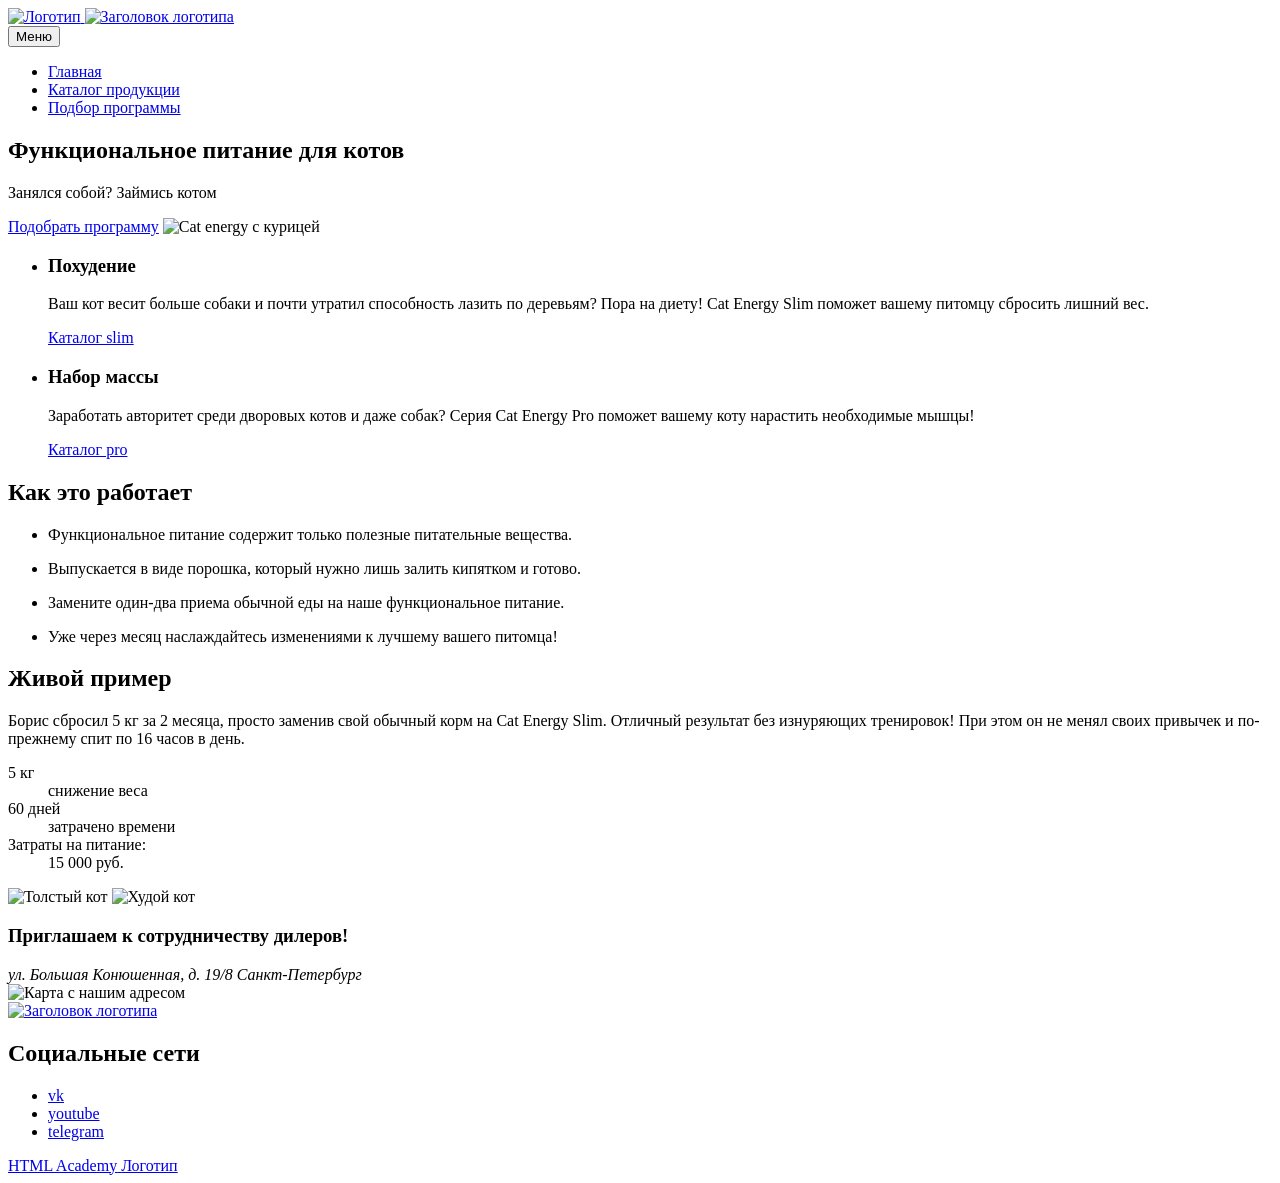
==== source/index.html @ 0c230ec8 "Сделана  базовая стилизация проекта" ====
<!DOCTYPE html>
<html class="page" lang="ru">

<head>
  <meta charset="UTF-8">
  <title>Кэт энерджи</title>
  <meta name="viewport" content="width=device-width,initial-scale=1">
  <link rel="icon" href="favicon.ico">
  <link rel="icon" href="favicons/favicon.svg" type="image/svg+xml">
  <link rel="apple-touch-icon" href="favicons/favicon-apple.png">
  <link rel="manifest" href="manifest.webmanifest">
  <link rel="stylesheet" href="styles/styles.css">
  <script src="scripts/index.js" defer></script>
</head>

<body class="page__body">
  <header class="header">
    <div class="container">
      <a class="header__logo logo" href="./index.html">
        <img class="logo__image logo__image--icon" src="images/logo-mobile.svg" width="33" height="38" alt="Логотип">
        <img class="logo__image logo__image--title" src="images/logo-2.svg" width="101" height="18" alt="Заголовок логотипа">
      </a>
    </div>
    <nav class="nav">
      <button class="nav__toggle button-burger" type="button">Меню</button>
      <ul class="nav__list list">
        <li class="list__item list__item--current">
          <a class="list__link" href="./index.html">Главная</a>
        </li>
        <li class="list__item">
          <a class="list__link" href="./catalog.html">Каталог продукции</a>
        </li>
        <li class="list__item">
          <a class="list__link" href="/">Подбор программы</a>
        </li>
      </ul>
    </nav>
  </header>
  <main class="main-container">
    <section class="hero">
      <div class="container">
        <h1 class="hero__heading">Функциональное питание для котов</h1>
        <p class="hero__text">Занялся собой? Займись котом</p>
        <a class="hero__button button" href="/">Подобрать программу</a>
        <picture>
          <source type="image/png" media="(min-width: 1440px)" srcset="images/hero-desktop@1x.png, images/hero-desktop@2x.png 2x" width="552" height="499">
          <source type="image/png" media="(min-width: 768px)" srcset="images/hero-tablet@1x.png, images/hero-tablet@2x.png 2x" width="709" height="609">
          <img class="hero__image" src="images/hero-mobile@1x.png" srcset="images/hero-mobile@2x.png 2x" width="280" height="270" alt="Cat energy с курицей">
        </picture>
      </div>
    </section>
    <section class="advantages">
      <div class="container">
        <ul class="advantages__list">
          <li class="advantages__item">
            <h3 class="advantages__item-heading">Похудение</h3>
            <p class="advantages__text">Ваш кот весит больше собаки и почти утратил способность лазить по деревьям? Пора на диету! Cat Energy Slim поможет вашему питомцу сбросить лишний вес.</p>
            <a class="advantages__link" href="/">Каталог slim</a>
          </li>
          <li class="advantages__item">
            <h3 class="advantages__item-heading">Набор массы</h3>
            <p class="advantages">Заработать авторитет среди дворовых котов и даже собак? Серия Cat Energy Pro поможет вашему коту нарастить необходимые мышцы!</p>
            <a class="advantages__link" href="/">Каталог pro</a>
          </li>
        </ul>
      </div>
    </section>
    <section class="work">
      <div class="container">
        <h2 class="work__heading heading-section">Как это работает</h2>
        <ul class="work__list">
          <li class="work__item work__item--card-one">
            <p class="work__text">Функциональное питание содержит только полезные питательные вещества.</p>
          </li>
          <li class="work__item work__item--card-two">
            <p class="work__text">Выпускается в виде порошка, который нужно лишь залить кипятком и готово.</p>
          </li>
          <li class="work__item work__item--card-three">
            <p class="work__text">Замените один-два приема обычной еды на наше функциональное питание.</p>
          </li>
          <li class="work__item work__item--card-four">
            <p class="work__text">Уже через месяц наслаждайтесь изменениями к лучшему вашего питомца!</p>
          </li>
        </ul>
      </div>
    </section>
    <section class="example">
      <div class="container">
        <h2 class="example heading-section">Живой пример</h2>
        <p class="example__description">Борис сбросил 5 кг за 2 месяца, просто заменив свой обычный корм на Cat Energy Slim. Отличный результат без изнуряющих тренировок! При этом он не менял своих привычек и по-прежнему спит по 16 часов в день.</p>
        <dl class="example__list">
          <div class="example__item">
            <dt class="example__value">5 кг</dt>
            <dd class="example__params">снижение веса</dd>
          </div>
          <div class="example__item">
            <dt class="example__value">60 дней</dt>
            <dd class="example__params">затрачено времени</dd>
          </div>
          <div class="example__item example__item--total">
            <dt class="example__value example__value--total">Затраты на питание:</dt>
            <dd class="example__params example__params--total">15 000 руб.</dd>
          </div>
        </dl>
      </div>
      <div class="example__slider">
        <picture>
          <source type="image/png" media="(min-width: 768px)" srcset="images/cat-before-tablet@1x.png, images/cat-before-tablet@2x.png 2x" width="560" height="512">
          <img class="example__slider-image example__slider-image--fat-cat" src="images/cat-before-mobile@1x.png" srcset="images/cat-before-mobile@2x.png 2x" width="280" height="256" alt="Толстый кот">
        </picture>
        <picture>
          <source type="image/png" media="(min-width: 768px)" srcset="images/cat-after-tablet@1x.png, images/cat-after-tablet@2x.png 2x" width="560" height="512">
          <img class="example__slider-image example__slider-image--thin-cat" src="images/cat-after-mobile@1x.png" srcset="images/cat-after-mobile@2x.png 2x" width="280" height="256" alt="Худой кот">
        </picture>
      </div>
    </section>
    <section class="contacts">
      <div class="container">
        <h3 class="contacts__heading">Приглашаем к сотрудничеству дилеров!</h3>
        <address class="contacts__address">ул. Большая Конюшенная, д. 19/8 Санкт-Петербург</address>
        <div class="contacts-map">
          <picture>
            <source type="image/jpg" media="(min-width: 1440px)" srcset="images/map-desktop@1x.jpg, images/map-desktop@2x.jpg 2x" width="1440" height="400">
            <source type="image/jpg" media="(min-width: 768px)" srcset="images/map-tablet@1x.jpg, images/map-tablet@2x.jpg 2x" width="768" height="400">
            <img class="contacts-map__image" src="images/map-mobile@1x.jpg" srcset="images/map-mobile@2x.jpg 2x" width="320" height="362" alt="Карта с нашим адресом">
          </picture>
        </div>
      </div>
    </section>
  </main>
  <footer class="footer">
    <div class="container">
      <a class="footer__logo logo-title" href="/">
        <img class="logo-title__image" src="/" width="128" height="24" alt="Заголовок логотипа">
      </a>
      <div class="footer__social-network social-network">
        <h2 class="visually-hidden">Социальные сети</h2>
        <ul class="social-network__list">
          <li class="social-network__item">
            <a class="social-network__link social-network__link--vk" href="/">vk</a>
          </li>
          <li class="social-network__item">
            <a class="social-network__link social-network__link--youtube" href="/">youtube</a>
          </li>
          <li class="social-network__item">
            <a class="social-network__link social-network__link--telegram" href="/">telegram</a>
          </li>
        </ul>
      </div>
    </div>
    <div class="copyright">
      <a class="copyright__link" href="https://htmlacademy.ru/intensive/adaptive">
        <span class="copyright__name">HTML Academy</span>
        <span class="copyright__logo">Логотип</span>
      </a>
    </div>
  </footer>
</body>

</html>
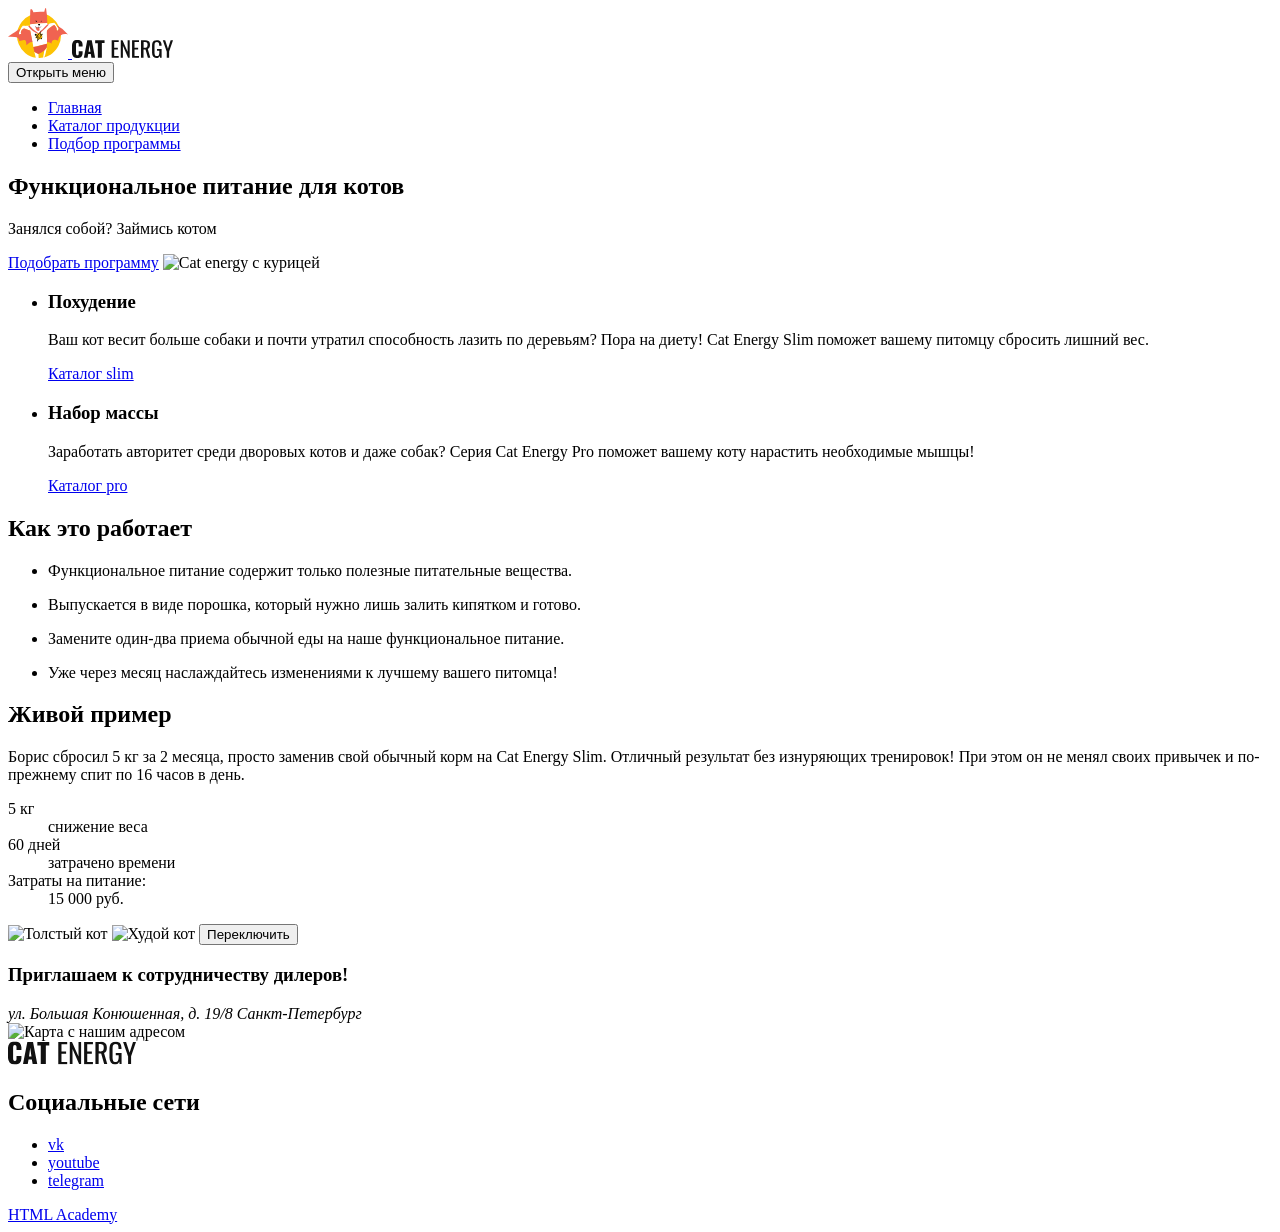
==== commit 1cc032e1: "Добавлены векторные изображения" ====
--- a/source/index.html
+++ b/source/index.html
@@ -17,12 +17,18 @@
   <header class="header">
     <div class="container">
       <a class="header__logo logo" href="./index.html">
-        <img class="logo__image logo__image--icon" src="images/logo-mobile.svg" width="33" height="38" alt="Логотип">
-        <img class="logo__image logo__image--title" src="images/logo-2.svg" width="101" height="18" alt="Заголовок логотипа">
+        <picture>
+          <source type="image/svg+xml" media="(min-width: 1440px)" srcset="images/logo-desktop.svg" width="70" height="59">
+          <source type="image/svg+xml" media="(min-width: 768px)" srcset="images/logo-tablet.svg" width="60" height="50">
+          <img class="logo__image logo__image--icon" src="images/logo-mobile.svg" alt="Логотип" width="33" height="38">
+        </picture>
+        <img class="logo__image logo__image--title" src="images/logo-text.svg" alt="Cat Energy" width="101" height="18">
       </a>
     </div>
     <nav class="nav">
-      <button class="nav__toggle button-burger" type="button">Меню</button>
+      <button class="nav__toggle button-burger" type="button">
+        <span class="visually-hidden">Открыть меню</span>
+      </button>
       <ul class="nav__list list">
         <li class="list__item list__item--current">
           <a class="list__link" href="./index.html">Главная</a>
@@ -52,12 +58,12 @@
     <section class="advantages">
       <div class="container">
         <ul class="advantages__list">
-          <li class="advantages__item">
+          <li class="advantages__item advantages__item--slim">
             <h3 class="advantages__item-heading">Похудение</h3>
             <p class="advantages__text">Ваш кот весит больше собаки и почти утратил способность лазить по деревьям? Пора на диету! Cat Energy Slim поможет вашему питомцу сбросить лишний вес.</p>
             <a class="advantages__link" href="/">Каталог slim</a>
           </li>
-          <li class="advantages__item">
+          <li class="advantages__item advantages__item--pro">
             <h3 class="advantages__item-heading">Набор массы</h3>
             <p class="advantages">Заработать авторитет среди дворовых котов и даже собак? Серия Cat Energy Pro поможет вашему коту нарастить необходимые мышцы!</p>
             <a class="advantages__link" href="/">Каталог pro</a>
@@ -112,6 +118,12 @@
           <source type="image/png" media="(min-width: 768px)" srcset="images/cat-after-tablet@1x.png, images/cat-after-tablet@2x.png 2x" width="560" height="512">
           <img class="example__slider-image example__slider-image--thin-cat" src="images/cat-after-mobile@1x.png" srcset="images/cat-after-mobile@2x.png 2x" width="280" height="256" alt="Худой кот">
         </picture>
+        <button class="example__slider-control-button" type="button">
+          <span class="visually-hidden">
+            Переключить
+          </span>
+        </button>
+        </button>
       </div>
     </section>
     <section class="contacts">
@@ -131,19 +143,25 @@
   <footer class="footer">
     <div class="container">
       <a class="footer__logo logo-title" href="/">
-        <img class="logo-title__image" src="/" width="128" height="24" alt="Заголовок логотипа">
+        <img class="logo-title__image" src="images/logo-text.svg" alt="Cat Energy" width="128" height="24">
       </a>
       <div class="footer__social-network social-network">
         <h2 class="visually-hidden">Социальные сети</h2>
         <ul class="social-network__list">
           <li class="social-network__item">
-            <a class="social-network__link social-network__link--vk" href="/">vk</a>
+            <a class="social-network__link social-network__link--vk" href="/">
+              <span class="visually-hidden">vk</span>
+            </a>
           </li>
           <li class="social-network__item">
-            <a class="social-network__link social-network__link--youtube" href="/">youtube</a>
+            <a class="social-network__link social-network__link--youtube" href="/">
+              <span class="visually-hidden">youtube</span>
+            </a>
           </li>
           <li class="social-network__item">
-            <a class="social-network__link social-network__link--telegram" href="/">telegram</a>
+            <a class="social-network__link social-network__link--telegram" href="/">
+              <span class="visually-hidden">telegram</span>
+            </a>
           </li>
         </ul>
       </div>
@@ -151,7 +169,6 @@
     <div class="copyright">
       <a class="copyright__link" href="https://htmlacademy.ru/intensive/adaptive">
         <span class="copyright__name">HTML Academy</span>
-        <span class="copyright__logo">Логотип</span>
       </a>
     </div>
   </footer>
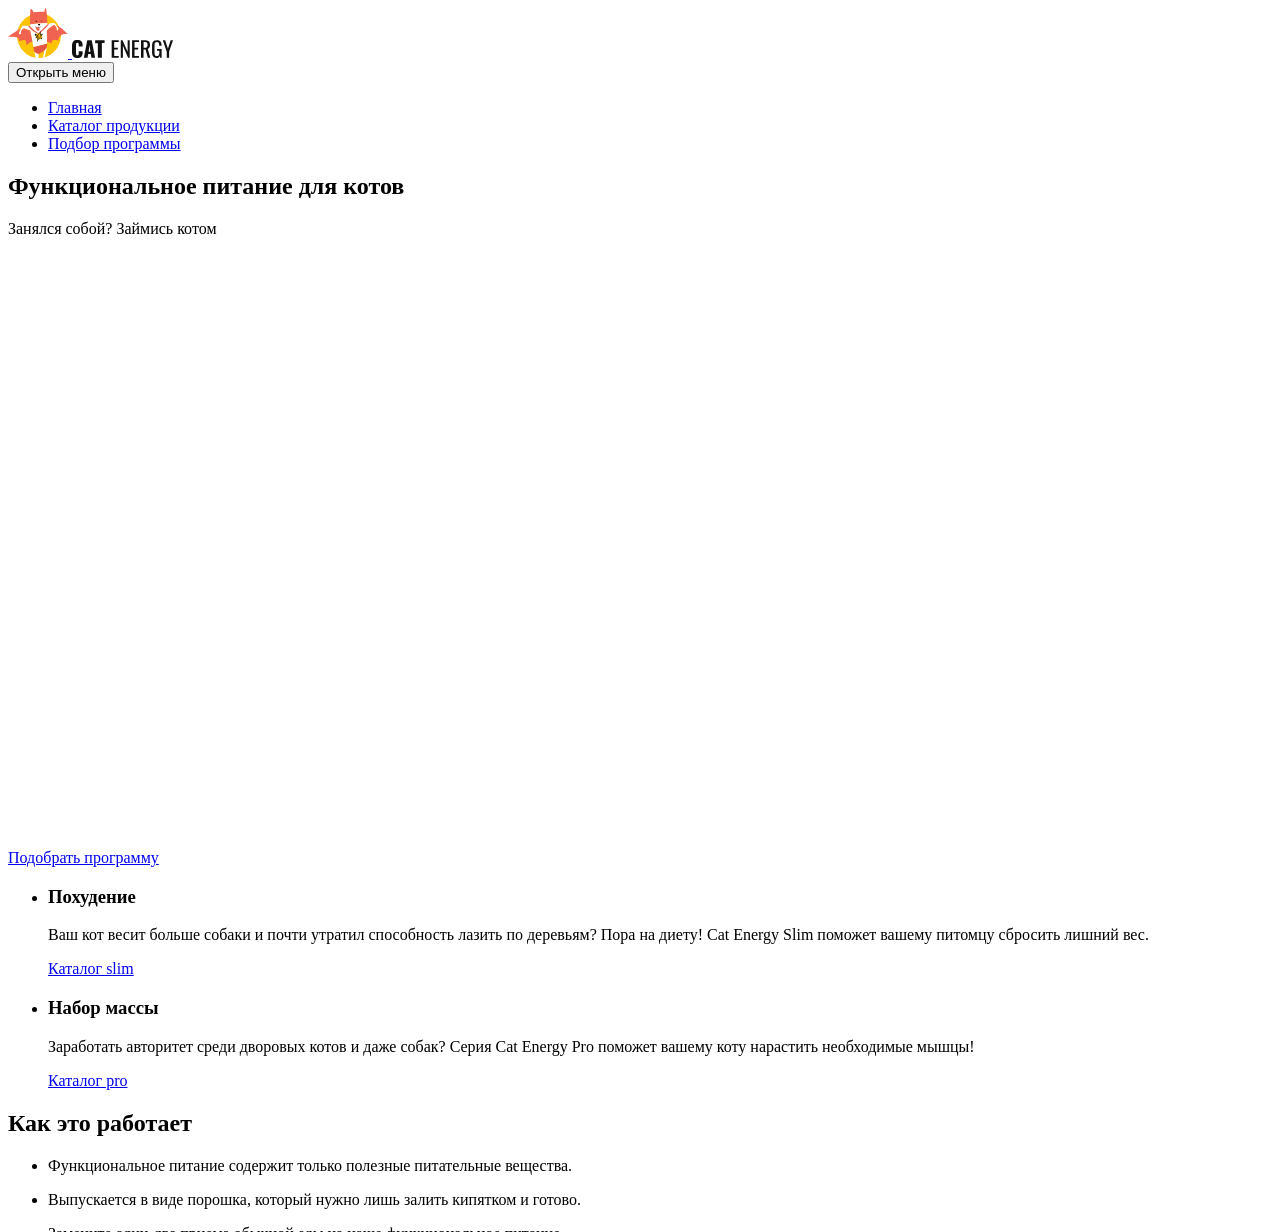
==== commit b8a861d7: "Удален лишний тег" ====
--- a/source/index.html
+++ b/source/index.html
@@ -123,7 +123,6 @@
             Переключить
           </span>
         </button>
-        </button>
       </div>
     </section>
     <section class="contacts">
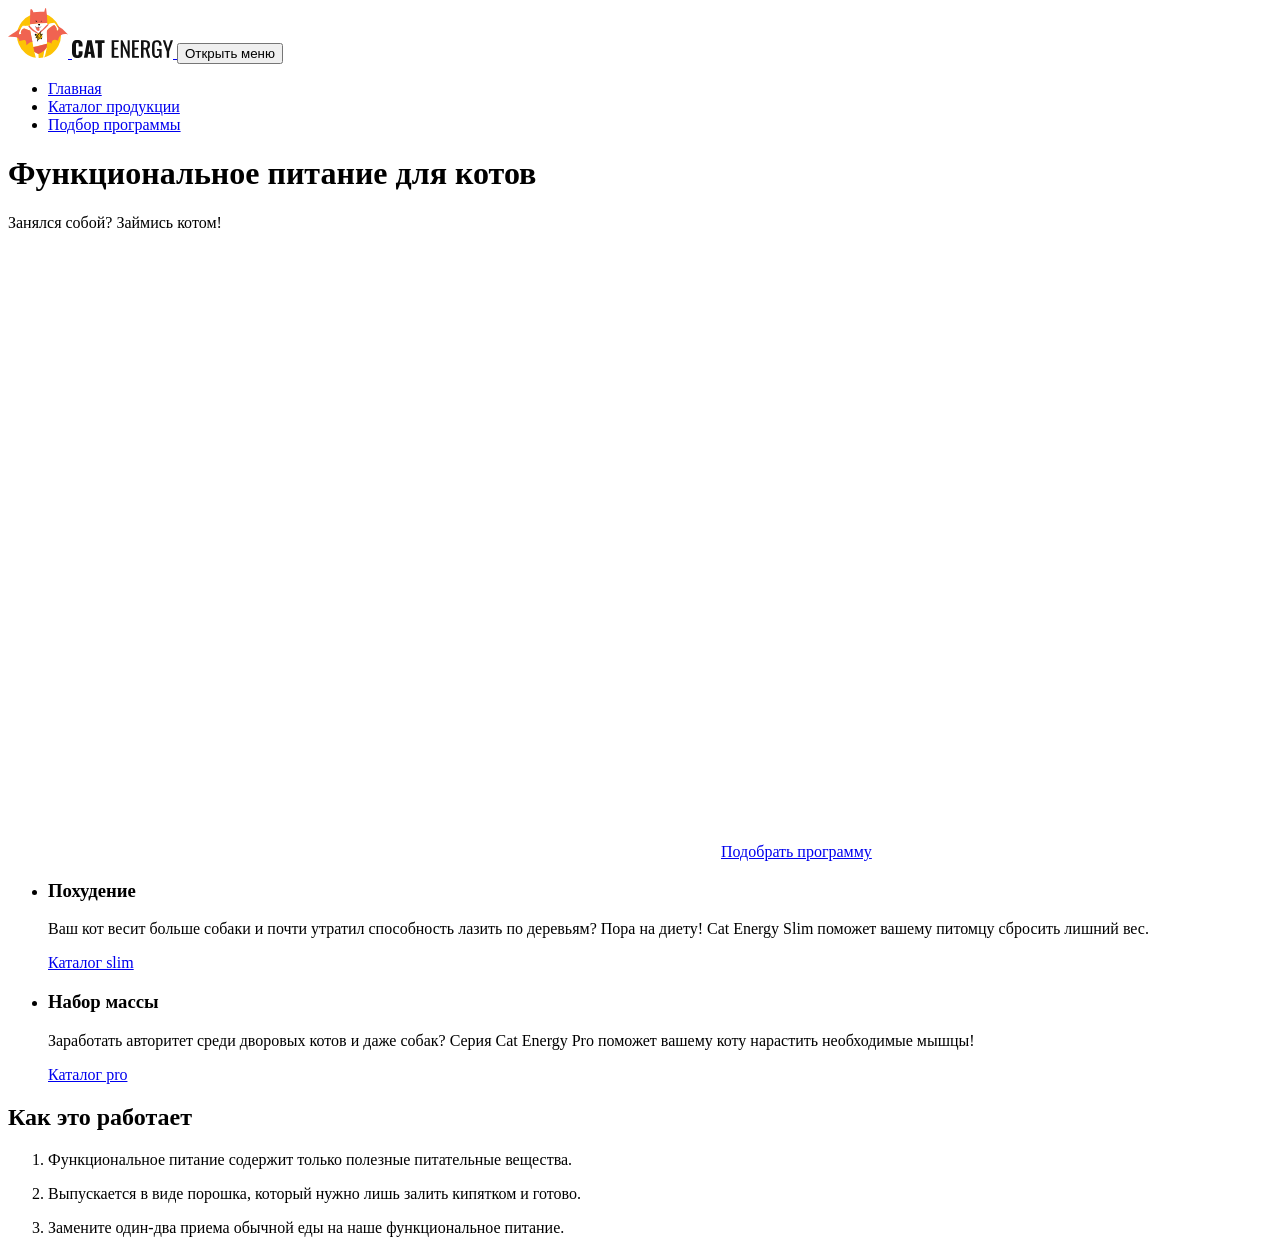
==== commit ada04eee: "Правки после проверки" ====
--- a/source/index.html
+++ b/source/index.html
@@ -10,51 +10,56 @@
   <link rel="apple-touch-icon" href="favicons/favicon-apple.png">
   <link rel="manifest" href="manifest.webmanifest">
   <link rel="stylesheet" href="styles/styles.css">
+  <link rel="preload" href="../fonts/lato/Lato-Regular.woff2" type="font/woff2" as="font" crossorigin="anonymous">
+  <link rel="preload" href="../fonts/oswald/oswaldregular.woff2" type="font/woff2" as="font" crossorigin="anonymous">
   <script src="scripts/index.js" defer></script>
 </head>
 
 <body class="page__body">
   <header class="header">
-    <div class="container">
-      <a class="header__logo logo" href="./index.html">
-        <picture>
-          <source type="image/svg+xml" media="(min-width: 1440px)" srcset="images/logo-desktop.svg" width="70" height="59">
-          <source type="image/svg+xml" media="(min-width: 768px)" srcset="images/logo-tablet.svg" width="60" height="50">
-          <img class="logo__image logo__image--icon" src="images/logo-mobile.svg" alt="Логотип" width="33" height="38">
-        </picture>
-        <img class="logo__image logo__image--title" src="images/logo-text.svg" alt="Cat Energy" width="101" height="18">
-      </a>
+    <div class="header__container">
+      <div class="header__logo-container">
+        <a class="header__logo logo" href="./index.html">
+          <picture>
+            <source type="image/svg+xml" media="(min-width: 1440px)" srcset="images/logo-desktop.svg" width="70" height="59">
+            <source type="image/svg+xml" media="(min-width: 768px)" srcset="images/logo-tablet.svg" width="60" height="50">
+            <img class="logo__image logo__image--icon" src="images/logo-mobile.svg" alt="Логотип Cat Energy" width="33" height="38">
+          </picture>
+          <img class="header__logo-title logo__image logo__image--title" src="images/logo-text.svg" alt="Cat Energy" width="101" height="18">
+        </a>
+        <button class="header__toggle button-burger button-burger--close-nojs" type="button">
+          <span class="visually-hidden">Открыть меню</span>
+        </button>
+      </div>
+      <nav class="nav nav--open-nojs">
+        <ul class="nav__list list">
+          <li class="list__item">
+            <a class="list__link list__link--current" href="./index.html">Главная</a>
+          </li>
+          <li class="list__item">
+            <a class="list__link" href="./catalog.html">Каталог продукции</a>
+          </li>
+          <li class="list__item">
+            <a class="list__link" href="/">Подбор программы</a>
+          </li>
+        </ul>
+      </nav>
     </div>
-    <nav class="nav">
-      <button class="nav__toggle button-burger" type="button">
-        <span class="visually-hidden">Открыть меню</span>
-      </button>
-      <ul class="nav__list list">
-        <li class="list__item list__item--current">
-          <a class="list__link" href="./index.html">Главная</a>
-        </li>
-        <li class="list__item">
-          <a class="list__link" href="./catalog.html">Каталог продукции</a>
-        </li>
-        <li class="list__item">
-          <a class="list__link" href="/">Подбор программы</a>
-        </li>
-      </ul>
-    </nav>
+    <div class="header__hero hero">
+      <h1 class="hero__heading">Функциональное питание для котов</h1>
+      <p class="hero__text">Занялся собой? Займись котом!</p>
+    </div>
+    <picture>
+      <source type="image/webp" media="(min-width: 1440px)" srcset="images/hero-desktop@1x.webp, images/hero-desktop@2x.webp 2x" width="552" height="499">
+      <source type="image/webp" media="(min-width: 768px)" srcset="images/hero-tablet@1x.webp, images/hero-tablet@2x.webp 2x" width="709" height="609">
+      <source type="image/webp" srcset="images/hero-mobile@1x.webp, images/hero-mobile@2x.webp 2x" width="280" height="270">
+      <source type="image/png" media="(min-width: 1440px)" srcset="images/hero-desktop@1x.png, images/hero-desktop@2x.png 2x" width="552" height="499">
+      <source type="image/png" media="(min-width: 768px)" srcset="images/hero-tablet@1x.png, images/hero-tablet@2x.png 2x" width="709" height="609">
+      <img class="header__hero-image" src="images/hero-mobile@1x.png" srcset="images/hero-mobile@2x.png 2x" width="280" height="270" alt="Cat energy с курицей">
+    </picture>
+    <a class="header__hero-button button" href="/">Подобрать программу</a>
   </header>
   <main class="main-container">
-    <section class="hero">
-      <div class="container">
-        <h1 class="hero__heading">Функциональное питание для котов</h1>
-        <p class="hero__text">Занялся собой? Займись котом</p>
-        <a class="hero__button button" href="/">Подобрать программу</a>
-        <picture>
-          <source type="image/png" media="(min-width: 1440px)" srcset="images/hero-desktop@1x.png, images/hero-desktop@2x.png 2x" width="552" height="499">
-          <source type="image/png" media="(min-width: 768px)" srcset="images/hero-tablet@1x.png, images/hero-tablet@2x.png 2x" width="709" height="609">
-          <img class="hero__image" src="images/hero-mobile@1x.png" srcset="images/hero-mobile@2x.png 2x" width="280" height="270" alt="Cat energy с курицей">
-        </picture>
-      </div>
-    </section>
     <section class="advantages">
       <div class="container">
         <ul class="advantages__list">
@@ -65,7 +70,7 @@
           </li>
           <li class="advantages__item advantages__item--pro">
             <h3 class="advantages__item-heading">Набор массы</h3>
-            <p class="advantages">Заработать авторитет среди дворовых котов и даже собак? Серия Cat Energy Pro поможет вашему коту нарастить необходимые мышцы!</p>
+            <p class="advantages__text">Заработать авторитет среди дворовых котов и даже собак? Серия Cat Energy Pro поможет вашему коту нарастить необходимые мышцы!</p>
             <a class="advantages__link" href="/">Каталог pro</a>
           </li>
         </ul>
@@ -74,7 +79,7 @@
     <section class="work">
       <div class="container">
         <h2 class="work__heading heading-section">Как это работает</h2>
-        <ul class="work__list">
+        <ol class="work__list">
           <li class="work__item work__item--card-one">
             <p class="work__text">Функциональное питание содержит только полезные питательные вещества.</p>
           </li>
@@ -85,14 +90,17 @@
             <p class="work__text">Замените один-два приема обычной еды на наше функциональное питание.</p>
           </li>
           <li class="work__item work__item--card-four">
-            <p class="work__text">Уже через месяц наслаждайтесь изменениями к лучшему вашего питомца!</p>
-          </li>
-        </ul>
+            <p class="work__text">
+              Уже через месяц наслаждайтесь изменениями к лучшему
+              <span class="work__text-br">вашего питомца!</span>
+            </p>
+          </li>
+        </ol>
       </div>
     </section>
     <section class="example">
-      <div class="container">
-        <h2 class="example heading-section">Живой пример</h2>
+      <div class="example__container container">
+        <h2 class="example__heading heading-section">Живой пример</h2>
         <p class="example__description">Борис сбросил 5 кг за 2 месяца, просто заменив свой обычный корм на Cat Energy Slim. Отличный результат без изнуряющих тренировок! При этом он не менял своих привычек и по-прежнему спит по 16 часов в день.</p>
         <dl class="example__list">
           <div class="example__item">
@@ -108,39 +116,56 @@
             <dd class="example__params example__params--total">15 000 руб.</dd>
           </div>
         </dl>
-      </div>
-      <div class="example__slider">
-        <picture>
-          <source type="image/png" media="(min-width: 768px)" srcset="images/cat-before-tablet@1x.png, images/cat-before-tablet@2x.png 2x" width="560" height="512">
-          <img class="example__slider-image example__slider-image--fat-cat" src="images/cat-before-mobile@1x.png" srcset="images/cat-before-mobile@2x.png 2x" width="280" height="256" alt="Толстый кот">
-        </picture>
-        <picture>
-          <source type="image/png" media="(min-width: 768px)" srcset="images/cat-after-tablet@1x.png, images/cat-after-tablet@2x.png 2x" width="560" height="512">
-          <img class="example__slider-image example__slider-image--thin-cat" src="images/cat-after-mobile@1x.png" srcset="images/cat-after-mobile@2x.png 2x" width="280" height="256" alt="Худой кот">
-        </picture>
-        <button class="example__slider-control-button" type="button">
-          <span class="visually-hidden">
-            Переключить
-          </span>
-        </button>
+        <div class="example__slider">
+          <picture>
+            <source type="image/webp" media="(min-width: 768px)" srcset="images/cat-before-tablet@1x.webp, images/cat-before-tablet@2x.webp 2x" width="560" height="512">
+            <source type="image/webp" srcset="images/cat-before-mobile@1x.webp, images/cat-before-mobile@2x.webp 2x" width="280" height="256">
+            <source type="image/png" media="(min-width: 768px)" srcset="images/cat-before-tablet@1x.png, images/cat-before-tablet@2x.png 2x" width="560" height="512">
+            <img class="example__slider-image example__slider-image--fat-cat" src="images/cat-before-mobile@1x.png" srcset="images/cat-before-mobile@2x.png 2x" width="280" height="256" alt="Толстый кот">
+          </picture>
+          <picture>
+            <source type="image/webp" media="(min-width: 768px)" srcset="images/cat-after-tablet@1x.webp, images/cat-after-tablet@2x.webp 2x" width="560" height="512">
+            <source type="image/webp" srcset="images/cat-after-mobile@1x.webp, images/cat-after-mobile@2x.webp 2x" width="280" height="256">
+            <source type="image/png" media="(min-width: 768px)" srcset="images/cat-after-tablet@1x.png, images/cat-after-tablet@2x.png 2x" width="560" height="512">
+            <img class="example__slider-image example__slider-image--thin-cat" src="images/cat-after-mobile@1x.png" srcset="images/cat-after-mobile@2x.png 2x" width="280" height="256" alt="Худой кот">
+          </picture>
+          <button class="example__slider-control-button" type="button">
+            <span class="visually-hidden">
+              Переключить вид кота
+            </span>
+          </button>
+        </div>
       </div>
     </section>
     <section class="contacts">
-      <div class="container">
-        <h3 class="contacts__heading">Приглашаем к сотрудничеству дилеров!</h3>
-        <address class="contacts__address">ул. Большая Конюшенная, д. 19/8 Санкт-Петербург</address>
-        <div class="contacts-map">
-          <picture>
+      <div class="contacts__container-address">
+        <div class="contacts__container-heading">
+          <h3 class="contacts__heading">Приглашаем <br> к сотрудничеству <br> дилеров!</h3>
+        </div>
+        <div class="contacts__container-street">
+          <address class="contacts__address">
+            <span class="contacts__address-street">ул. Большая Конюшенная, д. 19/8</span>
+            Санкт-Петербург
+          </address>
+        </div>
+      </div>
+      <div class="contacts-map">
+        <script async src="https://api-maps.yandex.ru/services/constructor/1.0/js/?um=constructor%3Aa70b588485700b86dbeb0b23fb0b46061e5efc784e68ea2d456d7e1fca6dc536&amp;width=100%25&amp;height=100%25&amp;lang=ru_RU&amp;scroll=true"></script>
+        <noscript>
+          <picture>
+            <source type="image/webp" media="(min-width: 1440px)" srcset="images/map-desktop@1x.webp, images/map-desktop@2x.webp 2x" width="1440" height="400">
+            <source type="image/webp" media="(min-width: 768px)" srcset="images/map-tablet@1x.webp, images/map-tablet@2x.webp 2x" width="768" height="400">
+            <source type="image/webp" srcset="images/map-mobile@1x.webp, images/map-mobile@2x.webp 2x" width="320" height="362">
             <source type="image/jpg" media="(min-width: 1440px)" srcset="images/map-desktop@1x.jpg, images/map-desktop@2x.jpg 2x" width="1440" height="400">
             <source type="image/jpg" media="(min-width: 768px)" srcset="images/map-tablet@1x.jpg, images/map-tablet@2x.jpg 2x" width="768" height="400">
             <img class="contacts-map__image" src="images/map-mobile@1x.jpg" srcset="images/map-mobile@2x.jpg 2x" width="320" height="362" alt="Карта с нашим адресом">
           </picture>
-        </div>
+        </noscript>
       </div>
     </section>
   </main>
   <footer class="footer">
-    <div class="container">
+    <div class="footer__container container">
       <a class="footer__logo logo-title" href="/">
         <img class="logo-title__image" src="images/logo-text.svg" alt="Cat Energy" width="128" height="24">
       </a>
@@ -164,11 +189,11 @@
           </li>
         </ul>
       </div>
-    </div>
-    <div class="copyright">
-      <a class="copyright__link" href="https://htmlacademy.ru/intensive/adaptive">
-        <span class="copyright__name">HTML Academy</span>
-      </a>
+      <div class="copyright">
+        <a class="copyright__link" href="https://htmlacademy.ru/intensive/adaptive">
+          <span class="copyright__name">HTML Academy</span>
+        </a>
+      </div>
     </div>
   </footer>
 </body>
